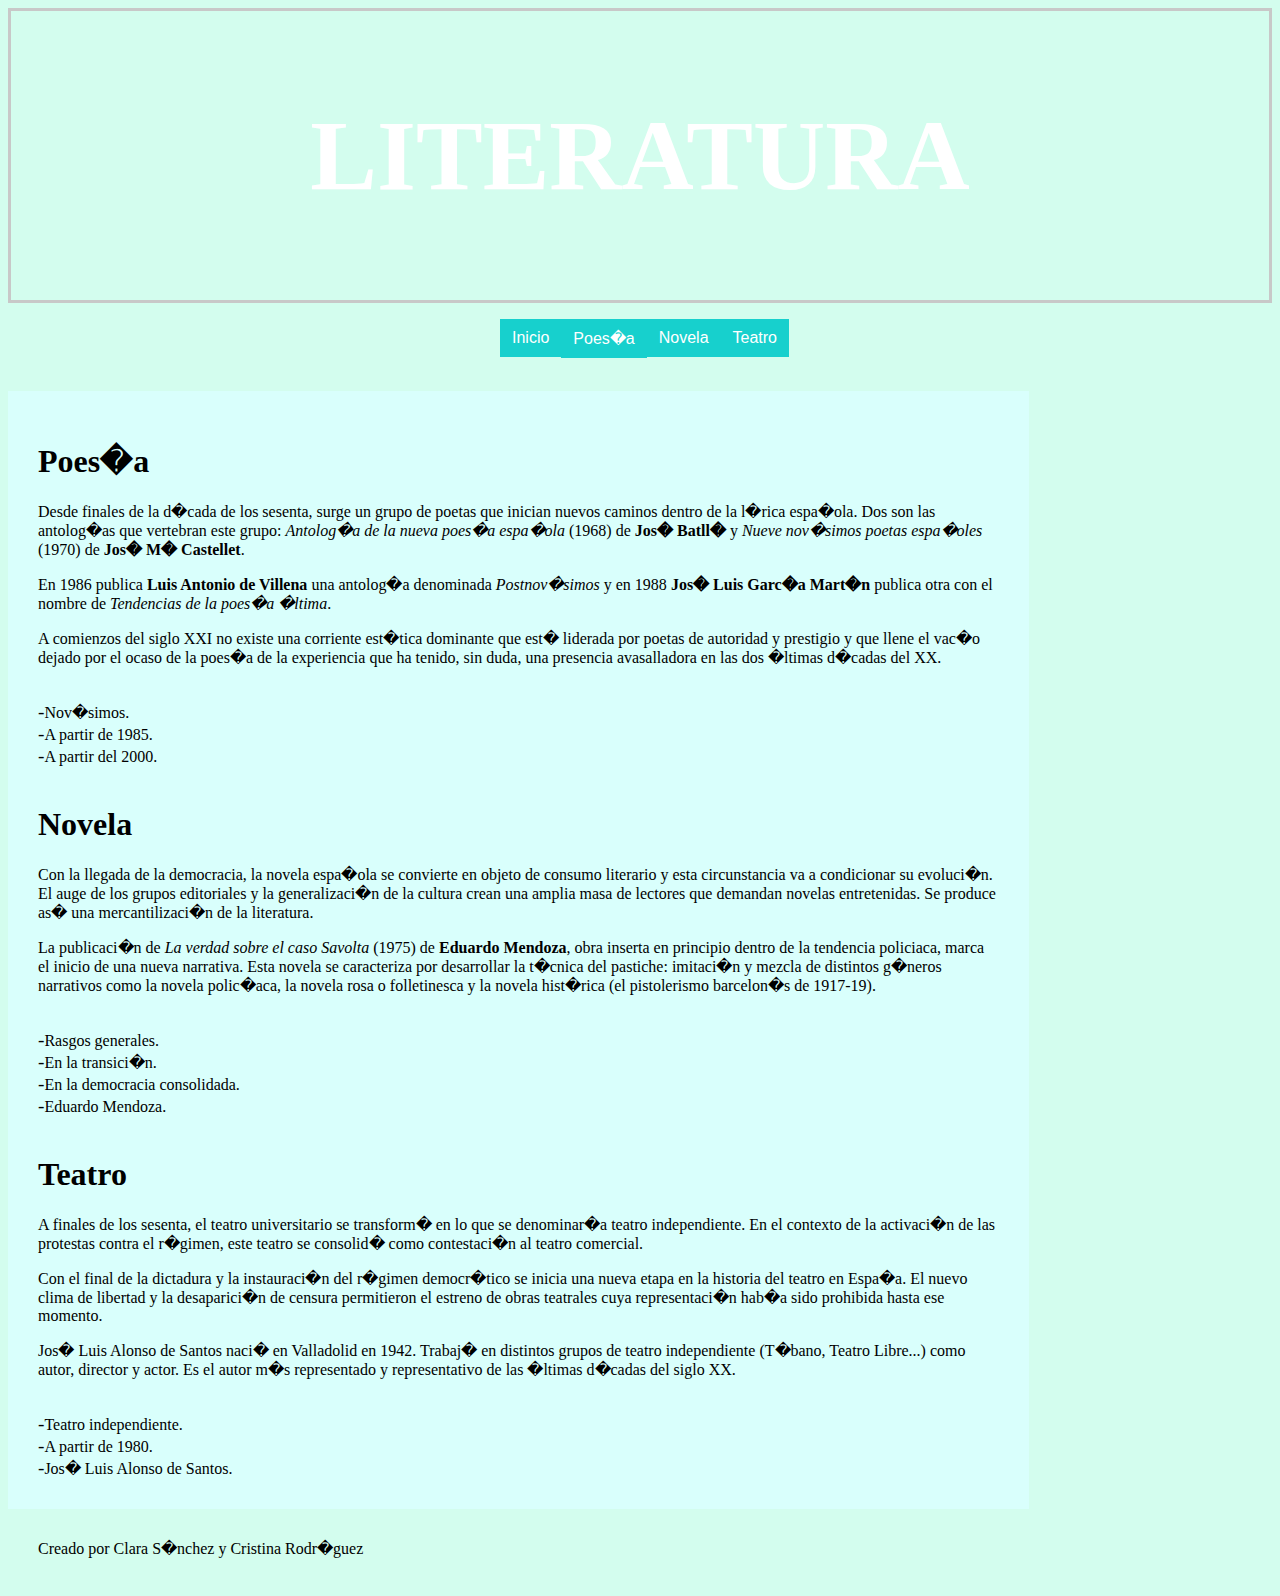
==== index.html @ f52ca17f "Add files via upload" ====
<html>
	<head>
		<title>Literatura</title>
		<link rel="stylesheet" href="estilomenu.css">
		
		
	</head>
	<body>
		<div id="titulo">
			<div class="arriba">
			<h1>LITERATURA</h1>
			</div>
		</div>
		<div id="header">
			<ul class="nav">
				<li><a href="index.html">Inicio</a></li>
				<li><a href="">Poes�a</a>
					<ul>
						<li><a href="novisimos1.html">Nov�simos</a></li>
						<li><a href="poesia1985.html">A partir de 1985</a></li>
						<li><a href="poesia2000.html">A partir del 2000</a>
							
						</li>
					</ul>
				</li>
				<li><a href="">	Novela</a>
					<ul>
						<li><a href="rasgosgenerales.html">Rasgos Generales</a></li>
						<li><a href="novelatransicion.html">En la transici�n</a></li>
						<li><a href="novelademocracia.html">En la democracia consolidada</a></li>
						<li><a href="mendoza.html">Eduardo Mendoza</a></li>
					</ul>
				</li>
				<li><a href="">Teatro</a>
					<ul>
						<li><a href="teatroindependiente.html">Teatro independiente</a></li>
						<li><a href="teatro1980.html">A partir de 1980</a></li>
						<li><a href="desantos.html">Jos� Luis Alonso de Santos</a></li>
					</ul>
				</li>
			</ul>
		</div>
<br>
<br>
<br>
<br><div id="contenido">
<h1>Poes�a</h1>
<p class="aleluya">Desde finales de la d�cada de los sesenta, surge un grupo de poetas que inician
nuevos caminos dentro de la l�rica espa�ola. Dos son las antolog�as que vertebran este
grupo: <i>Antolog�a de la nueva poes�a espa�ola</i> (1968) de <strong>Jos� Batll�</strong> y <i>Nueve nov�simos
poetas espa�oles</i> (1970) de <strong>Jos� M� Castellet</strong>.</p>
<p class="aleluya">En 1986 publica <strong>Luis Antonio de Villena</strong> una antolog�a denominada
<i>Postnov�simos</i> y en 1988 <strong>Jos� Luis Garc�a Mart�n</strong> publica otra con el nombre de
<i>Tendencias de la poes�a �ltima</i>.</p>
<p class="aleluya">A comienzos del siglo XXI no existe una corriente est�tica dominante que est�
liderada por poetas de autoridad y prestigio y que llene el vac�o dejado por el ocaso de
la poes�a de la experiencia que ha tenido, sin duda, una presencia avasalladora en las
dos �ltimas d�cadas del XX.</p>
<br>
<big>-</big>Nov�simos.<br>
<big>-</big>A partir de 1985.<br>
<big>-</big>A partir del 2000.<br>
<br>


<h1>Novela</h1>
<p class="aleluya">Con la llegada de la democracia, la novela espa�ola se convierte en objeto de
consumo literario y esta circunstancia va a condicionar su evoluci�n. El auge de los
grupos editoriales y la generalizaci�n de la cultura crean una amplia masa de lectores
que demandan novelas entretenidas. Se produce as� una mercantilizaci�n de la literatura.</p>
<p class="aleluya">La publicaci�n de <i>La verdad sobre el caso Savolta</i> (1975) de <strong>Eduardo Mendoza</strong>,
obra inserta en principio dentro de la tendencia policiaca, marca el inicio de una nueva
narrativa. Esta novela se caracteriza por desarrollar la t�cnica del pastiche: imitaci�n y
mezcla de distintos g�neros narrativos como la novela polic�aca, la novela rosa o
folletinesca y la novela hist�rica (el pistolerismo barcelon�s de 1917-19).</p>
<br>
<big>-</big>Rasgos generales.<br>
<big>-</big>En la transici�n.<br>
<big>-</big>En la democracia consolidada.<br>
<big>-</big>Eduardo Mendoza.<br>
<br>

<h1>Teatro</h1>
<p class="aleluya">A finales de los sesenta, el teatro universitario se transform� en lo que
se denominar�a teatro independiente. En el contexto de la activaci�n de
las protestas contra el r�gimen, este teatro se consolid� como
contestaci�n al teatro comercial.</p>
<p class="aleluya">Con el final de la dictadura y la instauraci�n del r�gimen democr�tico se inicia una nueva
etapa en la historia del teatro en Espa�a. El nuevo clima de libertad y la desaparici�n de
censura permitieron el estreno de obras teatrales cuya representaci�n hab�a sido prohibida
hasta ese momento.</p>
<p class="aleluya">Jos� Luis Alonso de Santos naci� en Valladolid en 1942. Trabaj� en distintos grupos de teatro
independiente (T�bano, Teatro Libre...) como autor, director y actor. Es el autor
m�s representado y representativo de las �ltimas d�cadas del siglo XX.</p>
<br>
<big>-</big>Teatro independiente.<br>
<big>-</big>A partir de 1980.<br>
<big>-</big>Jos� Luis Alonso de Santos.<br>
</div>
<div id="pie">
Creado por Clara S�nchez y Cristina Rodr�guez
</div>
	</body>
</html>
---- estilomenu.css ----
head {
	margin:0px;
	padding:0px;
}
			
	#header {
		margin:auto;
		width:360px;
		font-family:Arial, Helvetica, sans-serif;
	}
			
	ul, ol {
		list-style:none;
	}
			
	.nav > li {
		float:left;
	}
			
	.nav li a {
		background-color:#17D0CD;
		color:#fff;
		text-decoration:none;
		padding:10px 12px;
		display:block;
	}
			
	.nav li a:hover {
		background-color:#18B6B3;
	}
			
	.nav li ul {
		display:none;
		position:absolute;
		min-width:140px;
	}
			
	.nav li:hover > ul {
		display:block;
	}
			
	.nav li ul li {
		position:relative;
	}
			
	.nav li ul li ul {
		right:-140px;
		top:0px;
	}
	#parrafo {}
	.aleluya {
		margin-top:0px,
		margin-bottom:0px,
		margin-left:100px,
		margin-right:100px;
	}
	#titulo {
  		clear:both;
		border:3px solid rgb(200,200,200);
		padding:20px;
  		background: url("https://www.caracteristicas.co/wp-content/uploads/2017/03/literatura-e1564964801590.jpg");
	}
 	.arriba {text-align: center; font-size:50; color: rgb(255,255,255);}

	#contenido {
  		float: left;
  		border:30px solid #D9FFFC;
  		background: #D9FFFC;
  		width: 76%;
	}
	#contenido #principal {
  		float: left;
  		border:30px solid rgb(128,0,0);
  		background: rgb(128,0,0);
  		width: 80%;
	}
	#contenido #secundario {
 		float: left;
  		border:30px solid rgb(119,136,153);
  		background: rgb(119,136,153);
  		width: 20%;
	}

	#pie {
 		clear: both;
  		border:30px solid #D3FDEE;
  		background: #D3FDEE;
	}
	#lado {
		float:right;
		border:10px solid rgb(119,136,153);
  		background: rgb(119,136,153);
		width: 17%;
	}
	#enlace {
		color: rgb(255,255,255);
	}
	#enlace:hover{
		color: rgb(0,0,0);
	}
	

body {
	background:#D3FDEE;
}
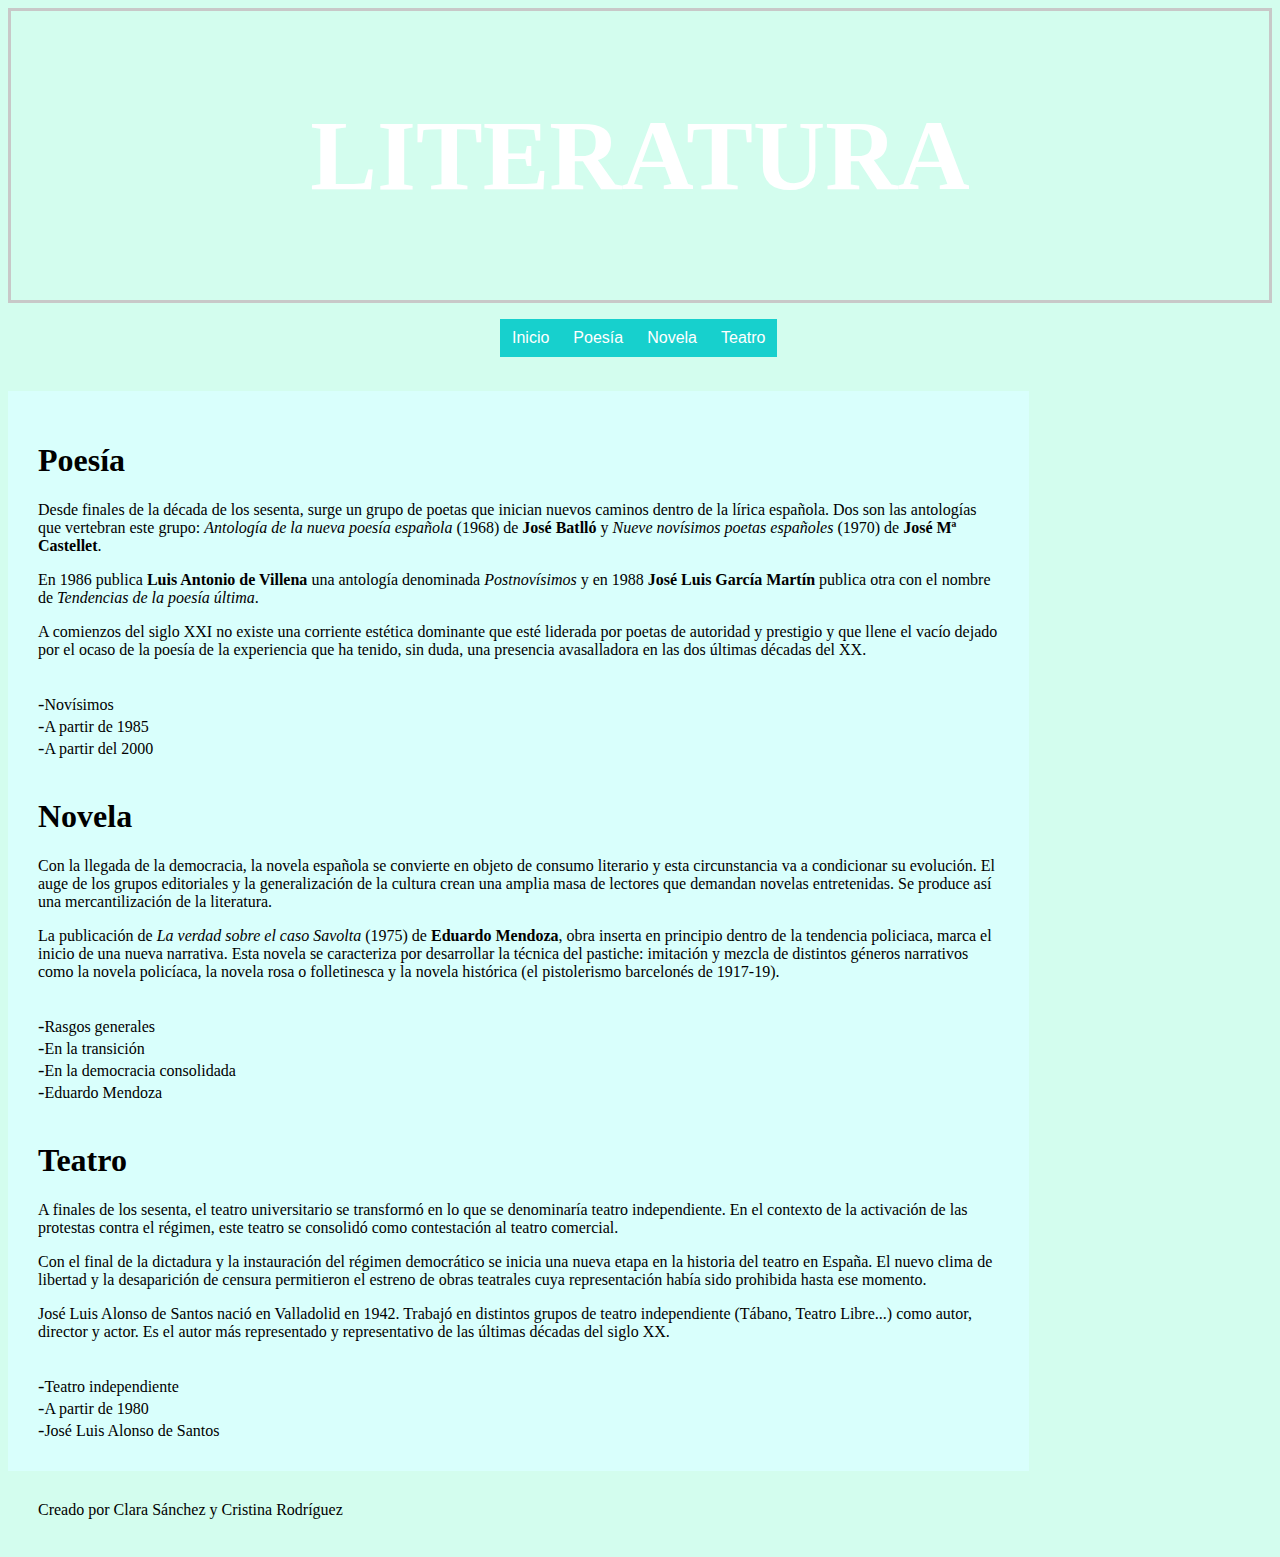
==== commit abc4acaf: "Update index.html" ====
--- a/index.html
+++ b/index.html
@@ -14,9 +14,9 @@
 		<div id="header">
 			<ul class="nav">
 				<li><a href="index.html">Inicio</a></li>
-				<li><a href="">Poes�a</a>
+				<li><a href="">Poesía</a>
 					<ul>
-						<li><a href="novisimos1.html">Nov�simos</a></li>
+						<li><a href="novisimos1.html">Novísimos</a></li>
 						<li><a href="poesia1985.html">A partir de 1985</a></li>
 						<li><a href="poesia2000.html">A partir del 2000</a>
 							
@@ -26,7 +26,7 @@
 				<li><a href="">	Novela</a>
 					<ul>
 						<li><a href="rasgosgenerales.html">Rasgos Generales</a></li>
-						<li><a href="novelatransicion.html">En la transici�n</a></li>
+						<li><a href="novelatransicion.html">En la transición</a></li>
 						<li><a href="novelademocracia.html">En la democracia consolidada</a></li>
 						<li><a href="mendoza.html">Eduardo Mendoza</a></li>
 					</ul>
@@ -35,7 +35,7 @@
 					<ul>
 						<li><a href="teatroindependiente.html">Teatro independiente</a></li>
 						<li><a href="teatro1980.html">A partir de 1980</a></li>
-						<li><a href="desantos.html">Jos� Luis Alonso de Santos</a></li>
+						<li><a href="desantos.html">José Luis Alonso de Santos</a></li>
 					</ul>
 				</li>
 			</ul>
@@ -44,61 +44,61 @@
 <br>
 <br>
 <br><div id="contenido">
-<h1>Poes�a</h1>
-<p class="aleluya">Desde finales de la d�cada de los sesenta, surge un grupo de poetas que inician
-nuevos caminos dentro de la l�rica espa�ola. Dos son las antolog�as que vertebran este
-grupo: <i>Antolog�a de la nueva poes�a espa�ola</i> (1968) de <strong>Jos� Batll�</strong> y <i>Nueve nov�simos
-poetas espa�oles</i> (1970) de <strong>Jos� M� Castellet</strong>.</p>
-<p class="aleluya">En 1986 publica <strong>Luis Antonio de Villena</strong> una antolog�a denominada
-<i>Postnov�simos</i> y en 1988 <strong>Jos� Luis Garc�a Mart�n</strong> publica otra con el nombre de
-<i>Tendencias de la poes�a �ltima</i>.</p>
-<p class="aleluya">A comienzos del siglo XXI no existe una corriente est�tica dominante que est�
-liderada por poetas de autoridad y prestigio y que llene el vac�o dejado por el ocaso de
-la poes�a de la experiencia que ha tenido, sin duda, una presencia avasalladora en las
-dos �ltimas d�cadas del XX.</p>
+<h1>Poesía</h1>
+<p class="aleluya">Desde finales de la década de los sesenta, surge un grupo de poetas que inician
+nuevos caminos dentro de la lírica española. Dos son las antologías que vertebran este
+grupo: <i>Antología de la nueva poesía española</i> (1968) de <strong>José Batlló</strong> y <i>Nueve novísimos
+poetas españoles</i> (1970) de <strong>José Mª Castellet</strong>.</p>
+<p class="aleluya">En 1986 publica <strong>Luis Antonio de Villena</strong> una antología denominada
+<i>Postnovísimos</i> y en 1988 <strong>José Luis García Martín</strong> publica otra con el nombre de
+<i>Tendencias de la poesía última</i>.</p>
+<p class="aleluya">A comienzos del siglo XXI no existe una corriente estética dominante que esté
+liderada por poetas de autoridad y prestigio y que llene el vacío dejado por el ocaso de
+la poesía de la experiencia que ha tenido, sin duda, una presencia avasalladora en las
+dos últimas décadas del XX.</p>
 <br>
-<big>-</big>Nov�simos.<br>
-<big>-</big>A partir de 1985.<br>
-<big>-</big>A partir del 2000.<br>
+<big>-</big>Novísimos<br>
+<big>-</big>A partir de 1985<br>
+<big>-</big>A partir del 2000<br>
 <br>
 
 
 <h1>Novela</h1>
-<p class="aleluya">Con la llegada de la democracia, la novela espa�ola se convierte en objeto de
-consumo literario y esta circunstancia va a condicionar su evoluci�n. El auge de los
-grupos editoriales y la generalizaci�n de la cultura crean una amplia masa de lectores
-que demandan novelas entretenidas. Se produce as� una mercantilizaci�n de la literatura.</p>
-<p class="aleluya">La publicaci�n de <i>La verdad sobre el caso Savolta</i> (1975) de <strong>Eduardo Mendoza</strong>,
+<p class="aleluya">Con la llegada de la democracia, la novela española se convierte en objeto de
+consumo literario y esta circunstancia va a condicionar su evolución. El auge de los
+grupos editoriales y la generalización de la cultura crean una amplia masa de lectores
+que demandan novelas entretenidas. Se produce así una mercantilización de la literatura.</p>
+<p class="aleluya">La publicación de <i>La verdad sobre el caso Savolta</i> (1975) de <strong>Eduardo Mendoza</strong>,
 obra inserta en principio dentro de la tendencia policiaca, marca el inicio de una nueva
-narrativa. Esta novela se caracteriza por desarrollar la t�cnica del pastiche: imitaci�n y
-mezcla de distintos g�neros narrativos como la novela polic�aca, la novela rosa o
-folletinesca y la novela hist�rica (el pistolerismo barcelon�s de 1917-19).</p>
+narrativa. Esta novela se caracteriza por desarrollar la técnica del pastiche: imitación y
+mezcla de distintos géneros narrativos como la novela policíaca, la novela rosa o
+folletinesca y la novela histórica (el pistolerismo barcelonés de 1917-19).</p>
 <br>
-<big>-</big>Rasgos generales.<br>
-<big>-</big>En la transici�n.<br>
-<big>-</big>En la democracia consolidada.<br>
-<big>-</big>Eduardo Mendoza.<br>
+<big>-</big>Rasgos generales<br>
+<big>-</big>En la transición<br>
+<big>-</big>En la democracia consolidada<br>
+<big>-</big>Eduardo Mendoza<br>
 <br>
 
 <h1>Teatro</h1>
-<p class="aleluya">A finales de los sesenta, el teatro universitario se transform� en lo que
-se denominar�a teatro independiente. En el contexto de la activaci�n de
-las protestas contra el r�gimen, este teatro se consolid� como
-contestaci�n al teatro comercial.</p>
-<p class="aleluya">Con el final de la dictadura y la instauraci�n del r�gimen democr�tico se inicia una nueva
-etapa en la historia del teatro en Espa�a. El nuevo clima de libertad y la desaparici�n de
-censura permitieron el estreno de obras teatrales cuya representaci�n hab�a sido prohibida
+<p class="aleluya">A finales de los sesenta, el teatro universitario se transformó en lo que
+se denominaría teatro independiente. En el contexto de la activación de
+las protestas contra el régimen, este teatro se consolidó como
+contestación al teatro comercial.</p>
+<p class="aleluya">Con el final de la dictadura y la instauración del régimen democrático se inicia una nueva
+etapa en la historia del teatro en España. El nuevo clima de libertad y la desaparición de
+censura permitieron el estreno de obras teatrales cuya representación había sido prohibida
 hasta ese momento.</p>
-<p class="aleluya">Jos� Luis Alonso de Santos naci� en Valladolid en 1942. Trabaj� en distintos grupos de teatro
-independiente (T�bano, Teatro Libre...) como autor, director y actor. Es el autor
-m�s representado y representativo de las �ltimas d�cadas del siglo XX.</p>
+<p class="aleluya">José Luis Alonso de Santos nació en Valladolid en 1942. Trabajó en distintos grupos de teatro
+independiente (Tábano, Teatro Libre...) como autor, director y actor. Es el autor
+más representado y representativo de las últimas décadas del siglo XX.</p>
 <br>
-<big>-</big>Teatro independiente.<br>
-<big>-</big>A partir de 1980.<br>
-<big>-</big>Jos� Luis Alonso de Santos.<br>
+<big>-</big>Teatro independiente<br>
+<big>-</big>A partir de 1980<br>
+<big>-</big>José Luis Alonso de Santos<br>
 </div>
 <div id="pie">
-Creado por Clara S�nchez y Cristina Rodr�guez
+Creado por Clara Sánchez y Cristina Rodríguez
 </div>
 	</body>
-</html>+</html>
